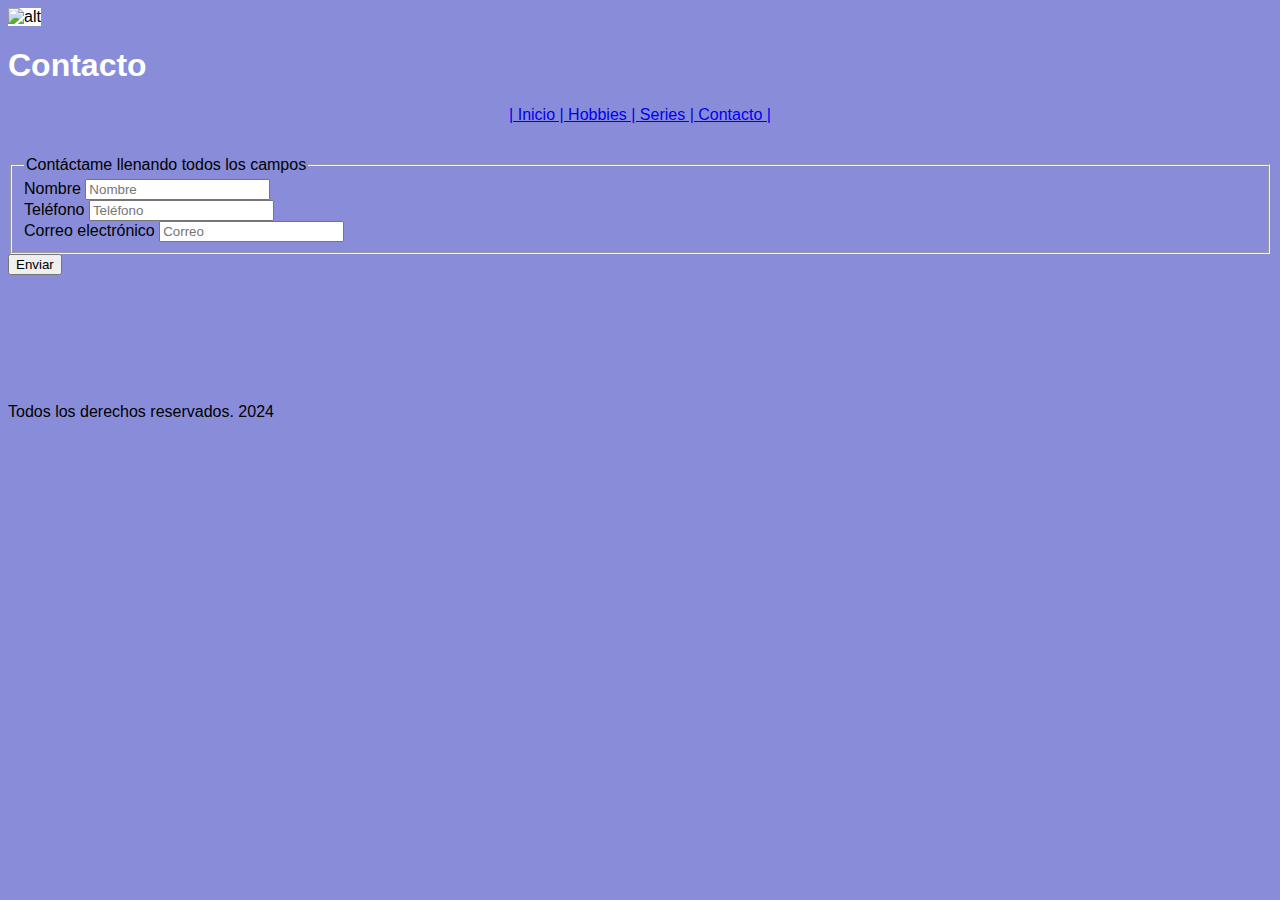
==== LandingPerezRosalia/src/main/webapp/contacto.html @ 3042c080 "estilo + adición de ventanas" ====
<!DOCTYPE html>

<html>
       <head>
        <title>Contacto</title>
        <meta charset="UTF-8" />
        <meta http-equiv="X-UA-Compatible" content="IE=edge" />
        <meta name="viewport" content="width=device-width, initial-scale=1.0" />
        <link rel="icon" href="img/jiafei.jpeg" type="image/x-icon">
        <link rel="stylesheet" type="text/css" href="styles.css">
        
    </head>
    
    <body class="contenedor">
        <header>
            <div class="logo">
                <img src="https://static.wixstatic.com/media/e8a7ac_74487286a00941e3b8ddac3f833948f8~mv2.png/v1/fill/w_600,h_348,al_c,q_85,usm_0.66_1.00_0.01,enc_auto/e8a7ac_74487286a00941e3b8ddac3f833948f8~mv2.png"  width="200" height="100" alt="alt">
            </div>
            <div class="titulo">
                <h1>Contacto</h1>
            </div>

        </header>
     <center>
          <div class="nav-bg">
            <nav class="nav-principal contenedor">
                <a href="index.html">| Inicio | </a>
                <a href="hobbies.html">Hobbies | </a>
                <a href="series.html">Series | </a>
                <a href="contacto.html">Contacto | </a>
            </nav>
        </div>
    </center>

    <section>
        <form class="formulario">
            <fieldset>
                <legend>Contáctame llenando todos los campos</legend>
                <div class="contenedor-campos">
                    <div class="campo">
                        <label>Nombre</label>
                        <input  type="text" placeholder="Nombre" />
                    </div>

                    <div class="campo">
                        <label>Teléfono</label>
                        <input type="number" placeholder="Teléfono" />
                    </div>

                    <div class="campo">
                        <label>Correo electrónico</label>
                        <input type="email" placeholder="Correo" />
                    </div>

                </div>


            </fieldset>
            <div class="boton">
                <input type="submit" value="Enviar" >
            </div>
        </form>
    </section>
    <main>
        <footer class="footer">
            <p>Todos los derechos reservados. 2024</p>
        </footer>
    </main>
</body>
</html>
---- LandingPerezRosalia/src/main/webapp/styles.css ----
/*
Click nbfs://nbhost/SystemFileSystem/Templates/Licenses/license-default.txt to change this license
Click nbfs://nbhost/SystemFileSystem/Templates/JSP_Servlet/CascadeStyleSheet.css to edit this template
*/
/* 
    Created on : 18 ene 2024, 15:50:24
    Author     : rosal
*/

 @keyframes slideRight {
                0% {
                    transform: translateX(-100%);
                }
                100% {
                    transform: translateX(100%); /* Desplaza el texto hacia la derecha */
                }
            }
            .logo img {
                max-width: 100px;
                height: auto;
                align-content: flex-start;
                background: white;
            }

            .titulo h1{
                margin-left: auto;
                font-family: sans-serif;
                animation: slideRight 9s linear infinite;
                color: white;
            }

            .tabla{
                background: white;
            }

            .contenedor{
                font-family: sans-serif;

                background-color: #898dd9;
            }

            .footer{
                margin-top: 8rem;
            }

            .nav-bg{
                margin-bottom:  2rem;

            }
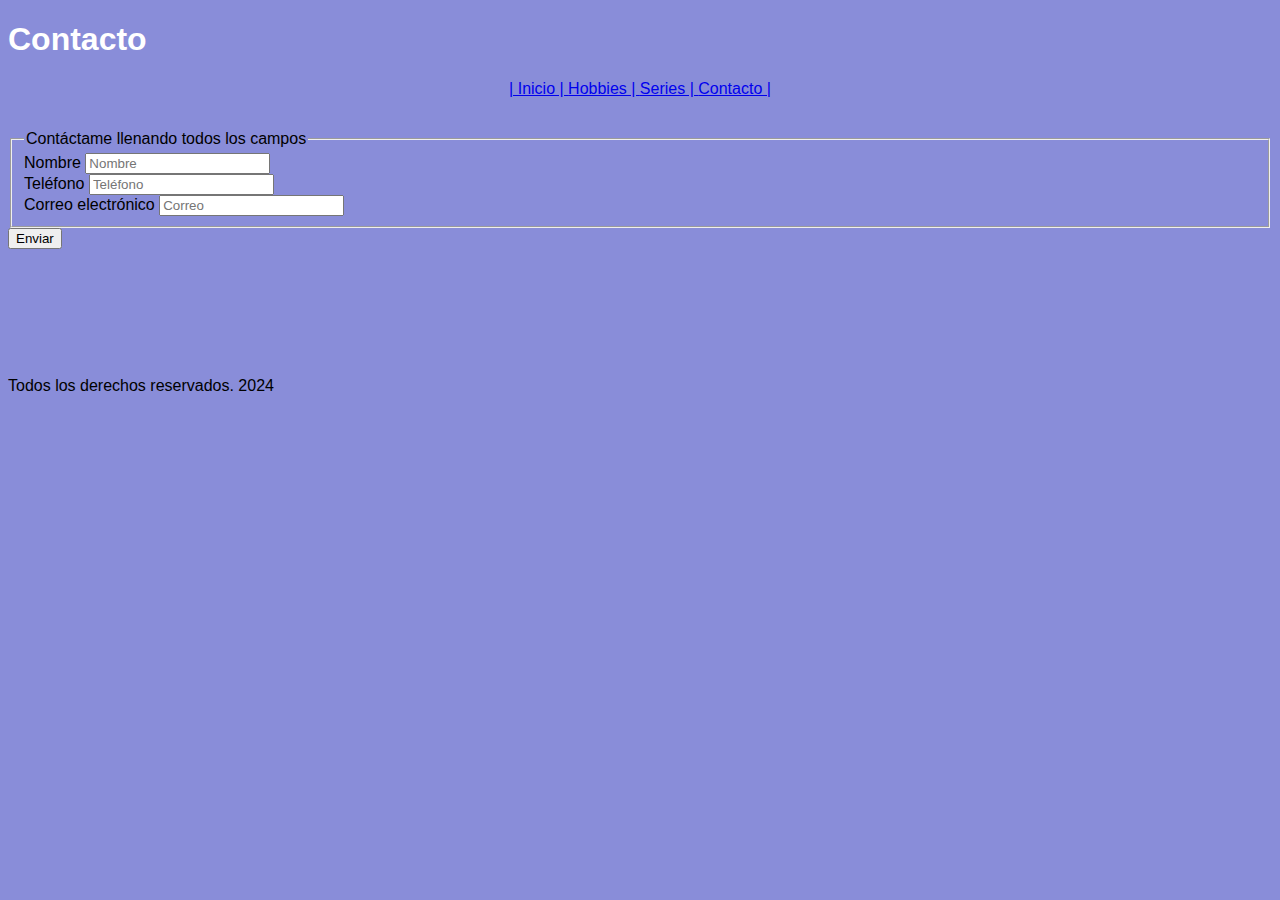
==== commit 13692814: "arreglitos" ====
--- a/LandingPerezRosalia/src/main/webapp/contacto.html
+++ b/LandingPerezRosalia/src/main/webapp/contacto.html
@@ -13,9 +13,7 @@
     
     <body class="contenedor">
         <header>
-            <div class="logo">
-                <img src="https://static.wixstatic.com/media/e8a7ac_74487286a00941e3b8ddac3f833948f8~mv2.png/v1/fill/w_600,h_348,al_c,q_85,usm_0.66_1.00_0.01,enc_auto/e8a7ac_74487286a00941e3b8ddac3f833948f8~mv2.png"  width="200" height="100" alt="alt">
-            </div>
+     
             <div class="titulo">
                 <h1>Contacto</h1>
             </div>
